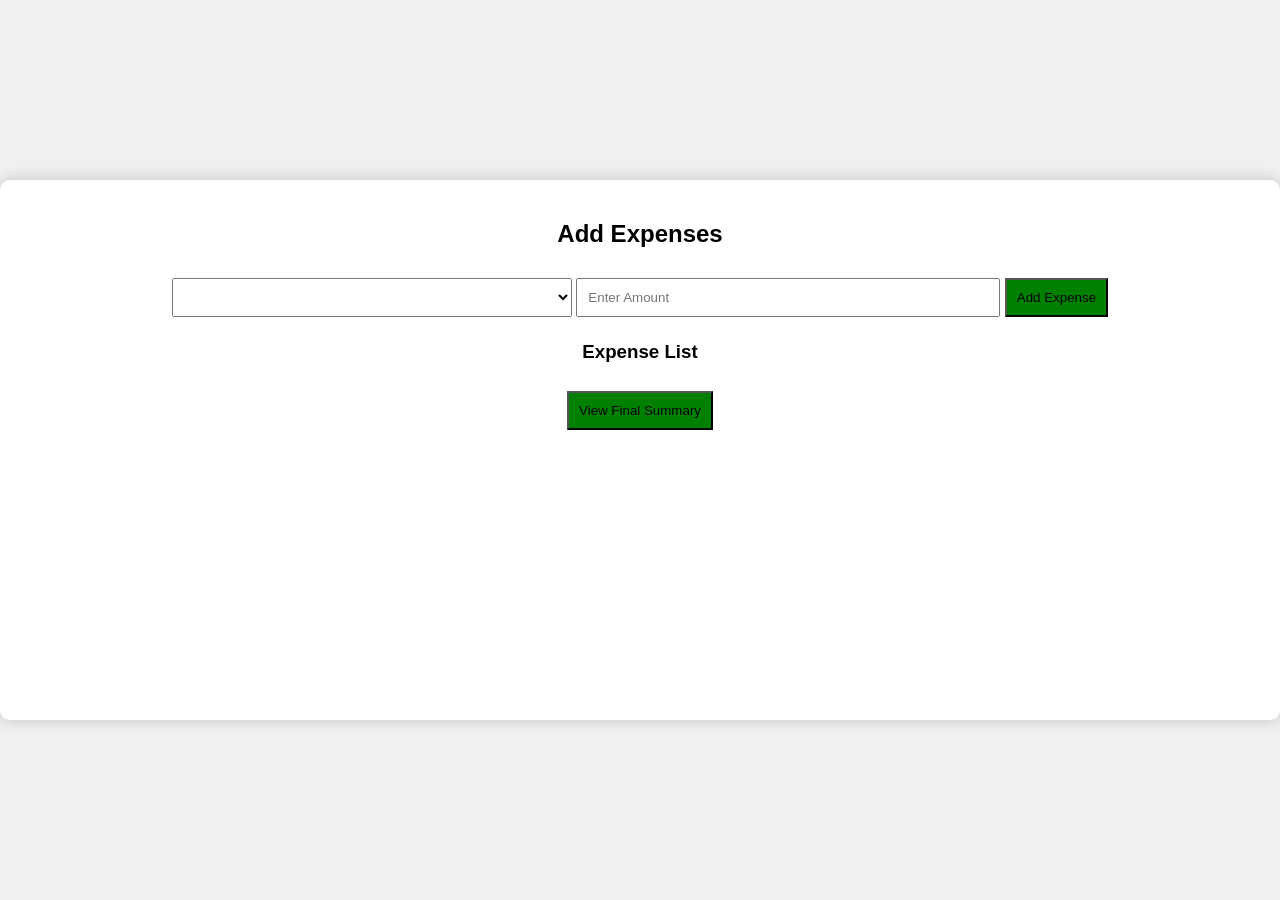
==== splitbill/expenses.html @ 6b2bdbb2 "created groupmembers with expenses" ====
<!DOCTYPE html>
<html lang="en">
<head>
    <meta charset="UTF-8">
    <meta name="viewport" content="width=device-width, initial-scale=1.0">
    <title>Expenses</title>
    <link rel="stylesheet" href="style.css">
</head>
<body onload="initExpensesPage()">
    <div class="container">
        <h2>Add Expenses</h2>
        <select id="payer"></select>
        <input type="number" id="amount" placeholder="Enter Amount">
        <button onclick="addExpense()">Add Expense</button>
        <h3>Expense List</h3>
        <ul id="expensesList"></ul>

        <button onclick="viewSummary()">View Final Summary</button>
    </div>
    <script src="app.js"></script>
</body>
</html>
---- splitbill/style.css ----
body {
    font-family: Arial, sans-serif;
    display: flex;
    justify-content: center;
    align-items: center;
    height: 100vh;
    margin: 0;
    background-color: #f0f0f0;
}

.container {
    background-color: white;
    padding: 20px;
    border-radius: 10px;
    box-shadow: 0 0 15px rgba(0, 0, 0, 0.2);

    text-align: center;
    width: 100%;
    height: 500px;
}

button {
    margin-top: 10px;
    padding: 10px;
    cursor: pointer;
    background-color: green;
}

ul {
    list-style: none;
    padding: 0;
}

li {
    background: #f9f9f9;
    margin: 5px 0;
    padding: 8px;
    border: 1px solid #ddd;
    display: flex;
    justify-content: space-between;
}

input, select {
    width: 400px;
    padding: 10px;
    margin: 5px 0;
}
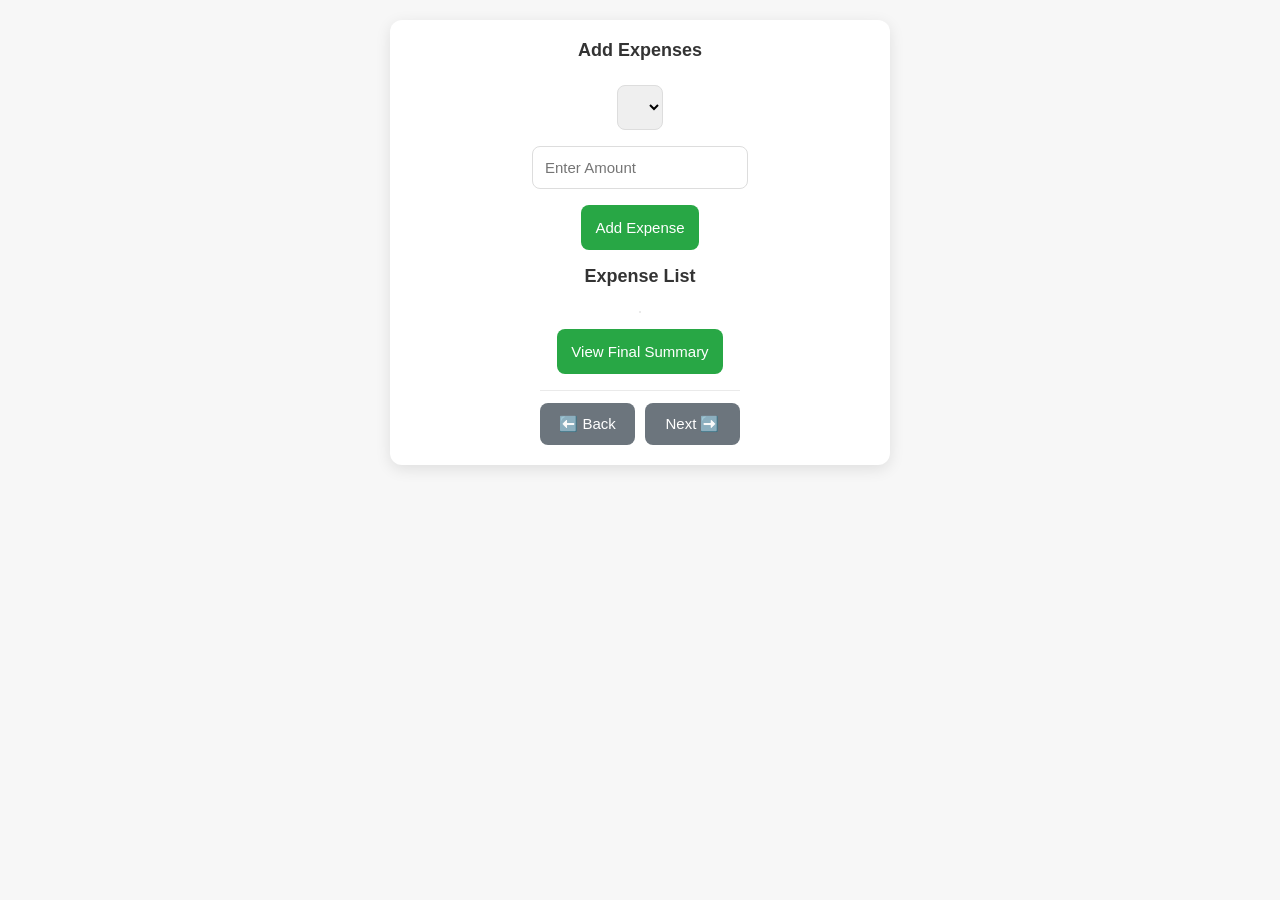
==== commit 896ebc0d: "modified for the requirements" ====
--- a/splitbill/expenses.html
+++ b/splitbill/expenses.html
@@ -16,7 +16,12 @@
         <ul id="expensesList"></ul>
 
         <button onclick="viewSummary()">View Final Summary</button>
+        <div class="navigation-buttons">
+            <button onclick="goBack()">⬅️ Back</button>
+            <button onclick="goNext()">Next ➡️</button>
+        </div>
     </div>
+    
     <script src="app.js"></script>
 </body>
 </html>
--- a/splitbill/style.css
+++ b/splitbill/style.css
@@ -1,48 +1,223 @@
+/* Reset and Global Styles */
+* {
+    box-sizing: border-box;
+    margin: 0;
+    padding: 0;
+    font-family: 'Inter', Arial, sans-serif;
+}
 
 body {
-    font-family: Arial, sans-serif;
-    display: flex;
-    justify-content: center;
+    background-color: #f7f7f7;
+    display: flex;
+    justify-content: center;    
+    padding: 20px 0;
+    margin: 0;
+}
+
+/* Main Card Container */
+.container {
+    background-color: #fff;
+    width: 95%;
+    max-width: 500px;
+    padding: 20px;
+    border-radius: 12px;
+    box-shadow: 0 4px 15px rgba(0, 0, 0, 0.1);
+    display: flex;
+    flex-direction: column;
     align-items: center;
-    height: 100vh;
-    margin: 0;
-    background-color: #f0f0f0;
-}
-
-.container {
-    background-color: white;
-    padding: 20px;
-    border-radius: 10px;
-    box-shadow: 0 0 15px rgba(0, 0, 0, 0.2);
-
-    text-align: center;
-    width: 100%;
-    height: 500px;
-}
-
+    gap: 16px;
+    
+}
+
+/* Headings */
+h2, h3 {
+    font-size: 18px;
+    font-weight: 600;
+    color: #333;
+    margin-bottom: 8px;
+   
+}
+
+/* Inputs */
+input[type="text"], input[type="number"], select {
+    padding: 12px;
+    font-size: 15px;
+    border: 1px solid #ddd;
+    border-radius: 8px;
+    outline: none;
+}
+
+input:focus {
+    border-color: #007bff;
+}
+
+/* Main Buttons (Primary Actions) */
 button {
-    margin-top: 10px;
+    padding: 14px;
+    font-size: 15px;
+    font-weight: 500;
+    border: none;
+    border-radius: 8px;
+    cursor: pointer;
+    background-color: #28a745;
+    color: white;
+}
+
+/* Primary Button */
+button.primary {
+    background-color: #007bff;
+    color: white;
+    margin-top: 8px;
+}
+
+button.primary:hover {
+    background-color: #0056b3;
+}
+
+
+/* Back & Next Navigation Buttons */
+.navigation-buttons {
+    display: flex;
+    justify-content: space-between;
+    gap: 10px;
+    margin-top: auto;
+    padding-top: 12px;
+    border-top: 1px solid #eaeaea;
+    width: 200px;
+}
+
+.navigation-buttons button {
+    flex: 1;
+    padding: 12px;
+    font-size: 15px;
+    background-color: #6c757d;
+    color: white;
+    border-radius: 8px;
+    border: none;
+    cursor: pointer;
+    transition: background-color 0.3s ease;
+}
+
+.navigation-buttons button:hover {
+    background-color: #5a6268;
+}
+
+/* Group List */
+#groupList {
+    list-style: none;
+    padding: 0;
+    margin: 0;
+    border: 1px solid #ddd;
+    border-radius: 8px;
+    background-color: #fff;
+    
+}
+
+/* Each Group Item */
+#groupList li {
+    padding: 12px;
+    display: flex;
+    justify-content: space-between;
+    align-items: center;
+    border-bottom: 1px solid #eee;
+   
+}
+
+/* Group Item Button */
+#groupList li button {
+    background-color: #28a745;
+    color: white;
+    font-size: 14px;
+    padding: 8px 12px;
+    border-radius: 6px;
+    cursor: pointer;
+    border: none;
+    transition: background-color 0.3s;
+}
+
+#groupList li button:hover {
+    background-color: #218838;
+}
+
+/* Members List */
+#membersList {
+    list-style: none;
+    padding: 0;
+    margin: 0;
+    border: 1px solid #ddd;
+    border-radius: 8px;
+    background-color: #fff;
+    max-height: 250px;
+    overflow-y: auto;
+}
+
+/* Each Member Item */
+#membersList li {
+    padding: 12px;
+    display: flex;
+    justify-content: space-between;
+    align-items: center;
+    border-bottom: 1px solid #eee;
+}
+
+/* Remove Member Button */
+#membersList li button {
+    background-color: #ff4d4f;
+    color: white;
+    font-size: 13px;
+    padding: 6px 10px;
+    border-radius: 6px;
+    cursor: pointer;
+    border: none;
+    transition: background-color 0.3s;
+}
+
+#membersList li button:hover {
+    background-color: #d9363e;
+}
+
+/* Expenses List */
+#expensesList {
+    list-style: none;
+    padding: 0;
+    margin: 0;
+    border: 1px solid #ddd;
+    border-radius: 8px;
+    background-color: #fff;
+    max-height: 250px;
+    overflow-y: auto;
+}
+
+#expensesList li {
     padding: 10px;
-    cursor: pointer;
-    background-color: green;
-}
-
-ul {
-    list-style: none;
-    padding: 0;
-}
-
-li {
-    background: #f9f9f9;
-    margin: 5px 0;
-    padding: 8px;
-    border: 1px solid #ddd;
-    display: flex;
-    justify-content: space-between;
-}
-
-input, select {
-    width: 400px;
+    border-bottom: 1px solid #eee;
+}
+
+/* Summary Balances List */
+#balancesList {
+    list-style: none;
+    padding: 0;
+    margin: 0;
+    border: 1px solid #ddd;
+    border-radius: 8px;
+    background-color: #fff;
+    max-height: 250px;
+    overflow-y: auto;
+}
+
+#balancesList li {
     padding: 10px;
-    margin: 5px 0;
-}
+    border-bottom: 1px solid #eee;
+}
+
+/* Responsive (for smaller devices) */
+@media (max-width: 480px) {
+    h2, h3 {
+        font-size: 16px;
+    }
+
+    button, input, select {
+        font-size: 14px;
+        padding: 10px;
+    }
+}
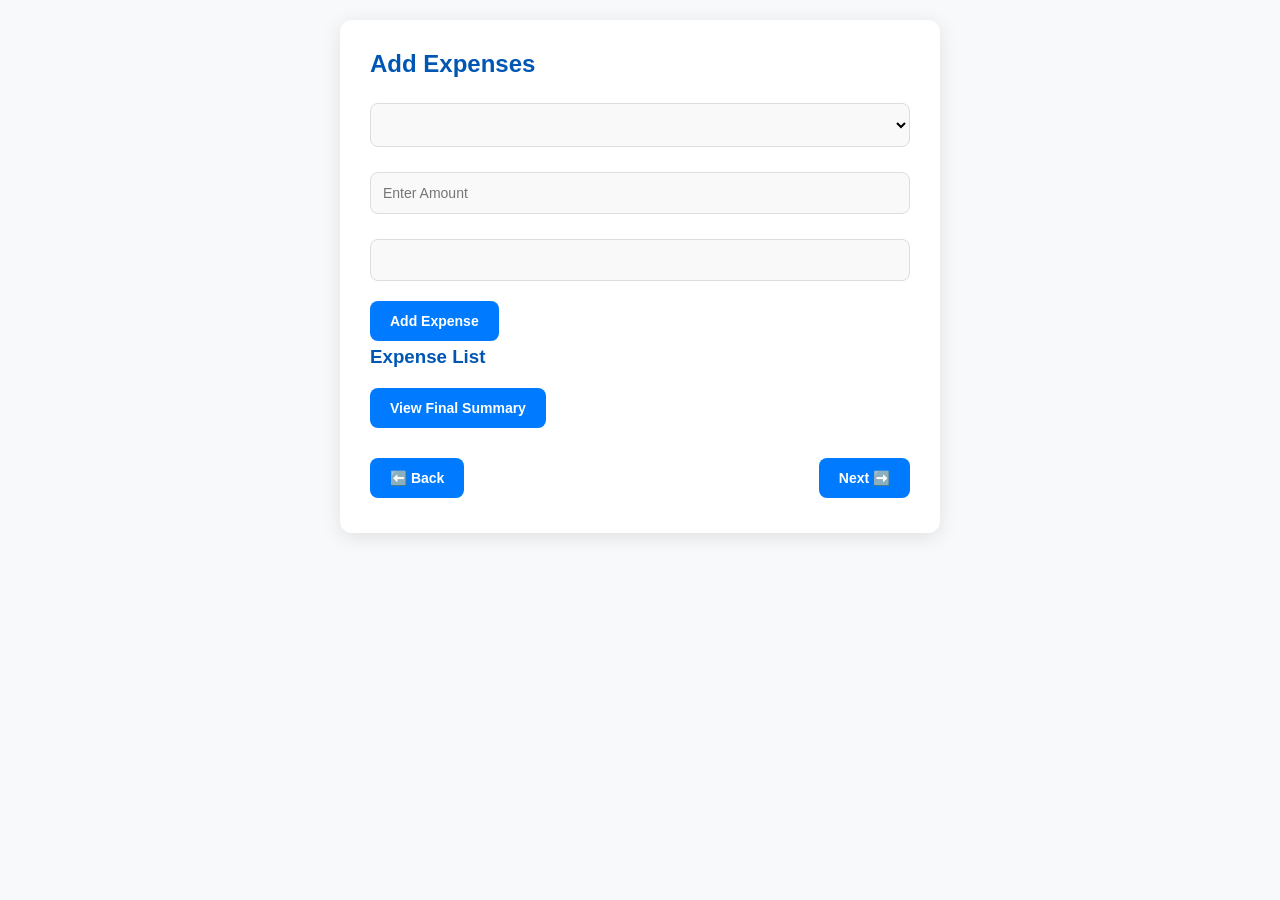
==== commit 28f9bdf8: "removed some lines" ====
--- a/splitbill/expenses.html
+++ b/splitbill/expenses.html
@@ -11,6 +11,7 @@
         <h2>Add Expenses</h2>
         <select id="payer"></select>
         <input type="number" id="amount" placeholder="Enter Amount">
+        <input type="text" id="expensePurpose">
         <button onclick="addExpense()">Add Expense</button>
         <h3>Expense List</h3>
         <ul id="expensesList"></ul>
--- a/splitbill/style.css
+++ b/splitbill/style.css
@@ -1,223 +1,166 @@
-/* Reset and Global Styles */
+/* General Reset */
 * {
-    box-sizing: border-box;
     margin: 0;
     padding: 0;
-    font-family: 'Inter', Arial, sans-serif;
+    box-sizing: border-box;
+    font-family: 'Arial', sans-serif;
 }
 
 body {
-    background-color: #f7f7f7;
+    background-color: #f8f9fa;
+    color: #333;
     display: flex;
-    justify-content: center;    
-    padding: 20px 0;
+    justify-content: center;
+    align-items: flex-start;
+    min-height: 100vh;
+    padding: 20px;
     margin: 0;
 }
 
-/* Main Card Container */
+/* Container Styling */
 .container {
     background-color: #fff;
-    width: 95%;
-    max-width: 500px;
-    padding: 20px;
     border-radius: 12px;
-    box-shadow: 0 4px 15px rgba(0, 0, 0, 0.1);
-    display: flex;
-    flex-direction: column;
-    align-items: center;
-    gap: 16px;
-    
+    box-shadow: 0 4px 20px rgba(0, 0, 0, 0.1);
+    padding: 30px;
+    width: 100%;
+    max-width: 600px;
+    transition: 0.3s;
+}
+
+.container:hover {
+    transform: translateY(-2px);
 }
 
 /* Headings */
-h2, h3 {
-    font-size: 18px;
+h1{
+    text-align: center;
+}
+h1, h2, h3 {
+    margin-bottom: 15px;
     font-weight: 600;
-    color: #333;
-    margin-bottom: 8px;
-   
+    color: #0056b3;
 }
 
-/* Inputs */
-input[type="text"], input[type="number"], select {
+/* Input Fields */
+input[type="text"],
+input[type="number"],
+select {
+    width: 100%;
     padding: 12px;
-    font-size: 15px;
+    margin: 10px 0 15px 0;
     border: 1px solid #ddd;
     border-radius: 8px;
-    outline: none;
+    font-size: 14px;
+    background-color: #f9f9f9;
+    transition: 0.3s;
 }
 
-input:focus {
+input:focus, select:focus {
+    outline: none;
     border-color: #007bff;
+    background-color: #fff;
 }
 
-/* Main Buttons (Primary Actions) */
+/* Buttons */
 button {
-    padding: 14px;
-    font-size: 15px;
-    font-weight: 500;
+    padding: 12px 20px;
     border: none;
     border-radius: 8px;
+    background-color: #007bff;
+    color: #fff;
     cursor: pointer;
-    background-color: #28a745;
-    color: white;
+    font-size: 14px;
+    font-weight: 600;
+    transition: background-color 0.3s;
+    margin: 5px 0;
 }
 
-/* Primary Button */
-button.primary {
-    background-color: #007bff;
-    color: white;
-    margin-top: 8px;
-}
-
-button.primary:hover {
+button:hover {
     background-color: #0056b3;
 }
 
+button:disabled {
+    background-color: #ccc;
+    cursor: not-allowed;
+}
 
-/* Back & Next Navigation Buttons */
+/* Group List */
+ul {
+    list-style-type: none;
+    padding: 0;
+    margin: 0;
+}
+
+ul li {
+    background-color: #f1f1f1;
+    padding: 12px;
+    border-radius: 8px;
+    margin: 8px 0;
+    display: flex;
+    justify-content: space-between;
+    align-items: center;
+}
+
+ul li span {
+    font-weight: 500;
+    color: #555;
+}
+
+ul li button {
+    padding: 6px 12px;
+    font-size: 12px;
+    margin-left: 5px;
+    background-color: #dc3545;
+}
+
+ul li button:hover {
+    background-color: #c82333;
+}
+
+/* Navigation Buttons */
 .navigation-buttons {
     display: flex;
     justify-content: space-between;
-    gap: 10px;
-    margin-top: auto;
-    padding-top: 12px;
-    border-top: 1px solid #eaeaea;
-    width: 200px;
+    margin-top: 20px;
 }
 
-.navigation-buttons button {
-    flex: 1;
-    padding: 12px;
-    font-size: 15px;
-    background-color: #6c757d;
-    color: white;
-    border-radius: 8px;
-    border: none;
-    cursor: pointer;
-    transition: background-color 0.3s ease;
+/* Special Cases - Start Over Button */
+button.startover {
+    background-color: #ffc107;
+    color: #333;
 }
 
-.navigation-buttons button:hover {
-    background-color: #5a6268;
+button.startover:hover {
+    background-color: #e0a800;
 }
 
-/* Group List */
-#groupList {
-    list-style: none;
-    padding: 0;
-    margin: 0;
-    border: 1px solid #ddd;
-    border-radius: 8px;
-    background-color: #fff;
-    
-}
-
-/* Each Group Item */
-#groupList li {
-    padding: 12px;
-    display: flex;
-    justify-content: space-between;
-    align-items: center;
-    border-bottom: 1px solid #eee;
-   
-}
-
-/* Group Item Button */
-#groupList li button {
-    background-color: #28a745;
-    color: white;
-    font-size: 14px;
-    padding: 8px 12px;
-    border-radius: 6px;
-    cursor: pointer;
-    border: none;
-    transition: background-color 0.3s;
-}
-
-#groupList li button:hover {
-    background-color: #218838;
-}
-
-/* Members List */
-#membersList {
-    list-style: none;
-    padding: 0;
-    margin: 0;
-    border: 1px solid #ddd;
-    border-radius: 8px;
-    background-color: #fff;
-    max-height: 250px;
-    overflow-y: auto;
-}
-
-/* Each Member Item */
-#membersList li {
-    padding: 12px;
-    display: flex;
-    justify-content: space-between;
-    align-items: center;
-    border-bottom: 1px solid #eee;
-}
-
-/* Remove Member Button */
-#membersList li button {
-    background-color: #ff4d4f;
-    color: white;
-    font-size: 13px;
-    padding: 6px 10px;
-    border-radius: 6px;
-    cursor: pointer;
-    border: none;
-    transition: background-color 0.3s;
-}
-
-#membersList li button:hover {
-    background-color: #d9363e;
-}
-
-/* Expenses List */
-#expensesList {
-    list-style: none;
-    padding: 0;
-    margin: 0;
-    border: 1px solid #ddd;
-    border-radius: 8px;
-    background-color: #fff;
-    max-height: 250px;
-    overflow-y: auto;
-}
-
-#expensesList li {
-    padding: 10px;
-    border-bottom: 1px solid #eee;
-}
-
-/* Summary Balances List */
-#balancesList {
-    list-style: none;
-    padding: 0;
-    margin: 0;
-    border: 1px solid #ddd;
-    border-radius: 8px;
-    background-color: #fff;
-    max-height: 250px;
-    overflow-y: auto;
-}
-
-#balancesList li {
-    padding: 10px;
-    border-bottom: 1px solid #eee;
-}
-
-/* Responsive (for smaller devices) */
-@media (max-width: 480px) {
-    h2, h3 {
-        font-size: 16px;
+/* Responsive */
+@media (max-width: 600px) {
+    .container {
+        padding: 20px;
     }
 
-    button, input, select {
-        font-size: 14px;
+    h1, h2, h3 {
+        font-size: 1.2rem;
+    }
+
+    button {
+        width: 100%;
         padding: 10px;
     }
+
+    .navigation-buttons {
+        flex-direction: column;
+        gap: 10px;
+    }
+
+    ul li {
+        flex-direction: column;
+        align-items: flex-start;
+    }
+
+    ul li button {
+        margin-top: 5px;
+    }
 }
